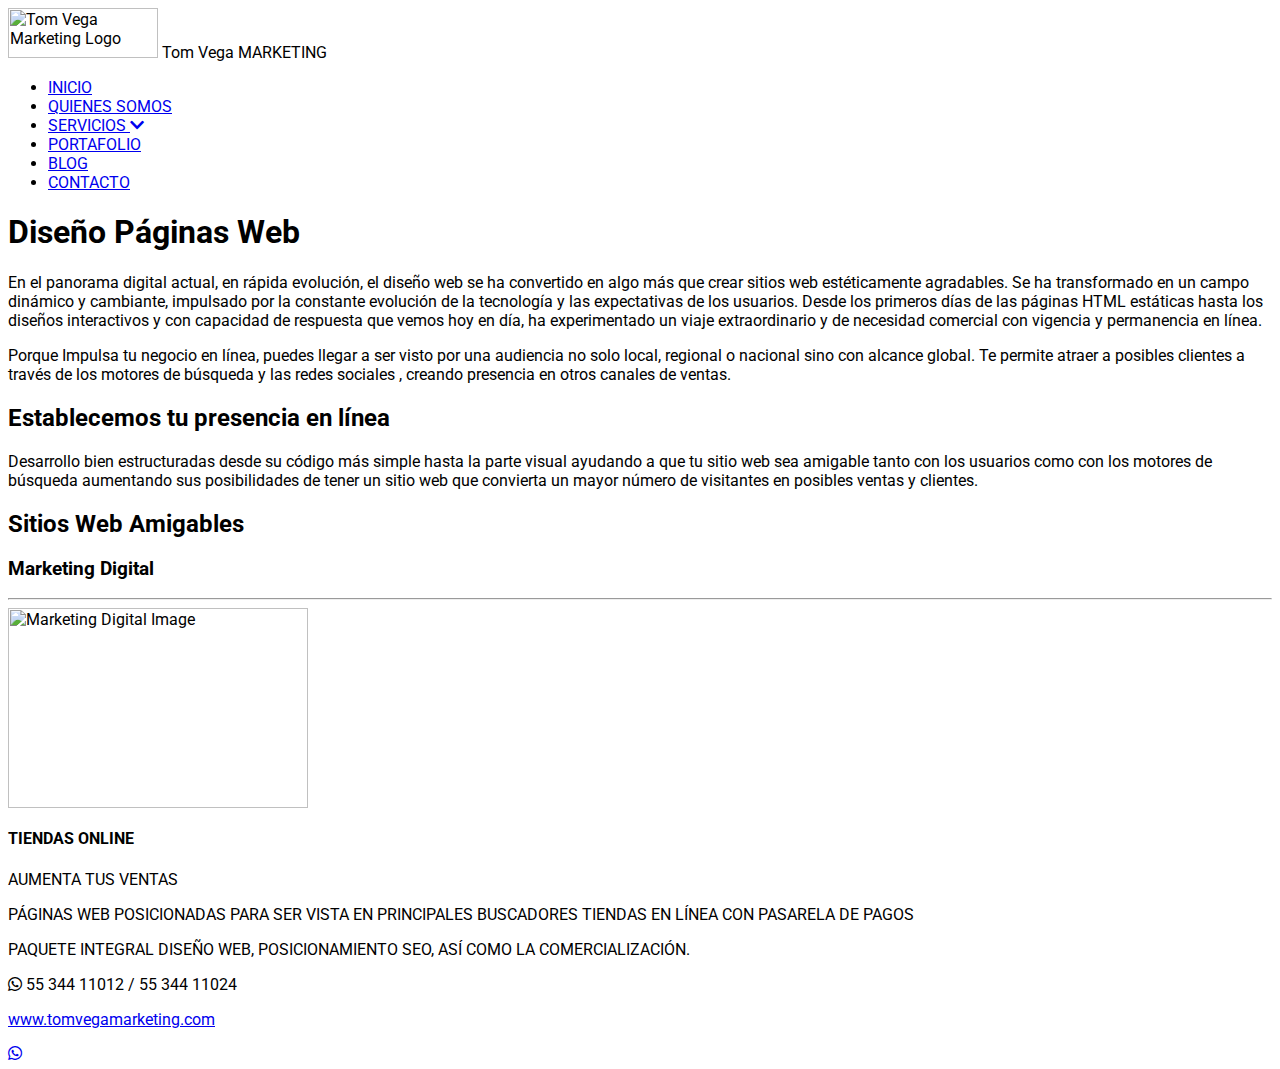
==== info.html @ 645cb3a3 "pagina principal" ====
<html>
 <head>
  <title>
   Diseño Páginas Web
  </title>
  <script src="https://cdn.tailwindcss.com">
  </script>
  <link href="https://cdnjs.cloudflare.com/ajax/libs/font-awesome/5.15.3/css/all.min.css" rel="stylesheet"/>
  <link href="https://fonts.googleapis.com/css2?family=Roboto:wght@400;700&amp;display=swap" rel="stylesheet"/>
  <style>
   body {
            font-family: 'Roboto', sans-serif;
        }
  </style>
 </head>
 <body class="bg-white text-gray-800">
  <header class="bg-blue-900 p-4">
   <div class="container mx-auto flex justify-between items-center">
    <div class="text-white text-2xl font-bold">
     <img alt="Tom Vega Marketing Logo" class="inline-block" height="50" src="https://oaidalleapiprodscus.blob.core.windows.net/private/org-Hh5RPsKhtBPsWCFSiEKnUJ6x/user-8qgiVpCV0U0b7zDjfFInHgjl/img-gO2zAEzB7bWaR2FbrAtqjAZ1.png?st=2024-09-18T03%3A07%3A03Z&amp;se=2024-09-18T05%3A07%3A03Z&amp;sp=r&amp;sv=2024-08-04&amp;sr=b&amp;rscd=inline&amp;rsct=image/png&amp;skoid=d505667d-d6c1-4a0a-bac7-5c84a87759f8&amp;sktid=a48cca56-e6da-484e-a814-9c849652bcb3&amp;skt=2024-09-18T01%3A18%3A36Z&amp;ske=2024-09-19T01%3A18%3A36Z&amp;sks=b&amp;skv=2024-08-04&amp;sig=Gv6MKXsv0Scg9XpU2UZSOH1Rj0ySt%2Bj4ze%2BMnClHsyA%3D" width="150"/>
     Tom Vega MARKETING
    </div>
    <nav class="text-white">
     <ul class="flex space-x-4">
      <li>
       <a class="hover:underline" href="#">
        INICIO
       </a>
      </li>
      <li>
       <a class="hover:underline" href="#">
        QUIENES SOMOS
       </a>
      </li>
      <li>
       <a class="hover:underline" href="#">
        SERVICIOS
        <i class="fas fa-chevron-down">
        </i>
       </a>
      </li>
      <li>
       <a class="hover:underline" href="#">
        PORTAFOLIO
       </a>
      </li>
      <li>
       <a class="hover:underline" href="#">
        BLOG
       </a>
      </li>
      <li>
       <a class="hover:underline" href="#">
        CONTACTO
       </a>
      </li>
     </ul>
    </nav>
   </div>
  </header>
  <main class="container mx-auto p-4">
   <section class="mb-8">
    <h1 class="text-3xl font-bold text-blue-900 mb-4">
     Diseño Páginas Web
    </h1>
    <p class="mb-4">
     En el panorama digital actual, en rápida evolución, el diseño web se ha convertido en algo más que crear sitios web estéticamente agradables. Se ha transformado en un campo dinámico y cambiante, impulsado por la constante evolución de la tecnología y las expectativas de los usuarios. Desde los primeros días de las páginas HTML estáticas hasta los diseños interactivos y con capacidad de respuesta que vemos hoy en día, ha experimentado un viaje extraordinario y de necesidad comercial con vigencia y permanencia en línea.
    </p>
    <p class="mb-4">
     Porque Impulsa tu negocio en línea, puedes llegar a ser visto por una audiencia no solo local, regional o nacional sino con alcance global. Te permite atraer a posibles clientes a través de los motores de búsqueda y las
     <span class="text-blue-900 font-bold">
      redes sociales
     </span>
     , creando presencia en otros canales de ventas.
    </p>
   </section>
   <section class="mb-8">
    <h2 class="text-2xl font-bold text-blue-900 mb-4">
     Establecemos tu presencia en línea
    </h2>
    <p class="mb-4">
     Desarrollo bien estructuradas desde su código más simple hasta la parte visual ayudando a que tu sitio web sea amigable tanto con los usuarios como con los motores de búsqueda aumentando sus posibilidades de tener un sitio web que convierta un mayor número de visitantes en posibles ventas y clientes.
    </p>
   </section>
   <section>
    <h2 class="text-2xl font-bold text-blue-900 mb-4">
     Sitios Web Amigables
    </h2>
   </section>
  </main>
  <aside class="fixed right-0 top-1/4 w-1/4 p-4">
   <div class="mb-8">
    <h3 class="text-xl font-bold text-gray-800 mb-2">
     Marketing Digital
    </h3>
    <hr class="mb-4"/>
    <img alt="Marketing Digital Image" class="mb-4" height="200" src="https://oaidalleapiprodscus.blob.core.windows.net/private/org-Hh5RPsKhtBPsWCFSiEKnUJ6x/user-8qgiVpCV0U0b7zDjfFInHgjl/img-WcMi75psngOifZv9FP3xNckg.png?st=2024-09-18T03%3A07%3A03Z&amp;se=2024-09-18T05%3A07%3A03Z&amp;sp=r&amp;sv=2024-08-04&amp;sr=b&amp;rscd=inline&amp;rsct=image/png&amp;skoid=d505667d-d6c1-4a0a-bac7-5c84a87759f8&amp;sktid=a48cca56-e6da-484e-a814-9c849652bcb3&amp;skt=2024-09-17T23%3A40%3A54Z&amp;ske=2024-09-18T23%3A40%3A54Z&amp;sks=b&amp;skv=2024-08-04&amp;sig=zMkMOh5yx4e8Exz3xn1SDi3xzy%2BGHClGF%2BS%2Bq9m4Pcg%3D" width="300"/>
    <div class="bg-blue-900 text-white p-4 rounded-lg">
     <h4 class="text-lg font-bold mb-2">
      TIENDAS ONLINE
     </h4>
     <p class="mb-2">
      AUMENTA TUS
      <span class="font-bold">
       VENTAS
      </span>
     </p>
     <p class="text-sm mb-2">
      PÁGINAS WEB POSICIONADAS PARA SER VISTA EN PRINCIPALES BUSCADORES TIENDAS EN LÍNEA CON PASARELA DE PAGOS
     </p>
     <p class="text-sm mb-2">
      PAQUETE INTEGRAL DISEÑO WEB, POSICIONAMIENTO SEO, ASÍ COMO LA COMERCIALIZACIÓN.
     </p>
     <p class="text-sm mb-2">
      <i class="fab fa-whatsapp">
      </i>
      55 344 11012 / 55 344 11024
     </p>
     <p class="text-sm">
      <a class="underline" href="https://www.tomvegamarketing.com">
       www.tomvegamarketing.com
      </a>
     </p>
    </div>
   </div>
  </aside>
  <div class="fixed bottom-4 left-4">
   <a class="bg-green-500 text-white p-4 rounded-full shadow-lg" href="https://wa.me/5534411012">
    <i class="fab fa-whatsapp text-2xl">
    </i>
   </a>
  </div>
 </body>
</html>
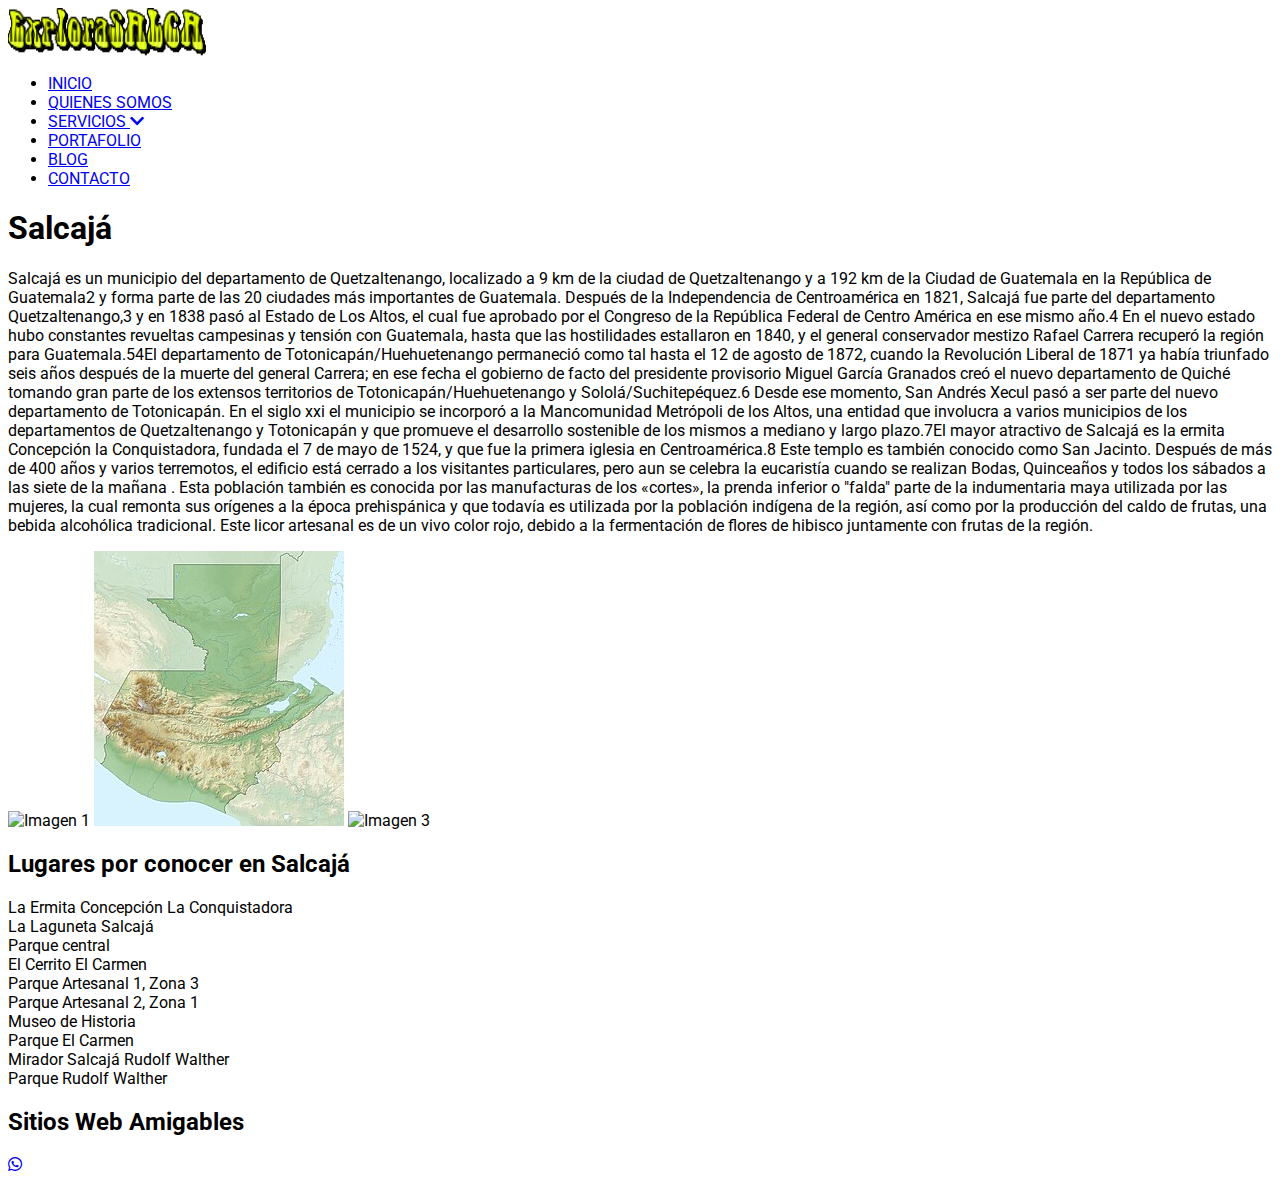
==== commit e5003f0b: "agregar nuevas funciones" ====
--- a/info.html
+++ b/info.html
@@ -1,134 +1,83 @@
 <html>
- <head>
-  <title>
-   Diseño Páginas Web
-  </title>
-  <script src="https://cdn.tailwindcss.com">
-  </script>
-  <link href="https://cdnjs.cloudflare.com/ajax/libs/font-awesome/5.15.3/css/all.min.css" rel="stylesheet"/>
-  <link href="https://fonts.googleapis.com/css2?family=Roboto:wght@400;700&amp;display=swap" rel="stylesheet"/>
+<head>
+  <title>Diseño Páginas Web</title>
+  <script src="https://cdn.tailwindcss.com"></script>
+  <link href="https://cdnjs.cloudflare.com/ajax/libs/font-awesome/5.15.3/css/all.min.css" rel="stylesheet" />
+  <link href="https://fonts.googleapis.com/css2?family=Roboto:wght@400;700&display=swap" rel="stylesheet" />
   <style>
-   body {
-            font-family: 'Roboto', sans-serif;
-        }
+    body {
+      font-family: 'Roboto', sans-serif;
+    }
   </style>
- </head>
- <body class="bg-white text-gray-800">
-  <header class="bg-blue-900 p-4">
-   <div class="container mx-auto flex justify-between items-center">
-    <div class="text-white text-2xl font-bold">
-     <img alt="Tom Vega Marketing Logo" class="inline-block" height="50" src="https://oaidalleapiprodscus.blob.core.windows.net/private/org-Hh5RPsKhtBPsWCFSiEKnUJ6x/user-8qgiVpCV0U0b7zDjfFInHgjl/img-gO2zAEzB7bWaR2FbrAtqjAZ1.png?st=2024-09-18T03%3A07%3A03Z&amp;se=2024-09-18T05%3A07%3A03Z&amp;sp=r&amp;sv=2024-08-04&amp;sr=b&amp;rscd=inline&amp;rsct=image/png&amp;skoid=d505667d-d6c1-4a0a-bac7-5c84a87759f8&amp;sktid=a48cca56-e6da-484e-a814-9c849652bcb3&amp;skt=2024-09-18T01%3A18%3A36Z&amp;ske=2024-09-19T01%3A18%3A36Z&amp;sks=b&amp;skv=2024-08-04&amp;sig=Gv6MKXsv0Scg9XpU2UZSOH1Rj0ySt%2Bj4ze%2BMnClHsyA%3D" width="150"/>
-     Tom Vega MARKETING
+</head>
+<body class="bg-white text-gray-800">
+  <header class="bg-yellow-500 text-blue-900 p-4">
+    <div class="container mx-auto flex justify-between items-center">
+      <div class="text-white text-2xl font-bold">
+        <img alt="Tom Vega Marketing Logo" class="inline-block" height="50" src="images/text (12).gif" width="200" />
+      </div>
+      <nav class="text-white">
+        <ul class="flex space-x-4">
+          <li><a class="hover:underline" href="#">INICIO</a></li>
+          <li><a class="hover:underline" href="#">QUIENES SOMOS</a></li>
+          <li><a class="hover:underline" href="#">SERVICIOS <i class="fas fa-chevron-down"></i></a></li>
+          <li><a class="hover:underline" href="#">PORTAFOLIO</a></li>
+          <li><a class="hover:underline" href="#">BLOG</a></li>
+          <li><a class="hover:underline" href="#">CONTACTO</a></li>
+        </ul>
+      </nav>
     </div>
-    <nav class="text-white">
-     <ul class="flex space-x-4">
-      <li>
-       <a class="hover:underline" href="#">
-        INICIO
-       </a>
-      </li>
-      <li>
-       <a class="hover:underline" href="#">
-        QUIENES SOMOS
-       </a>
-      </li>
-      <li>
-       <a class="hover:underline" href="#">
-        SERVICIOS
-        <i class="fas fa-chevron-down">
-        </i>
-       </a>
-      </li>
-      <li>
-       <a class="hover:underline" href="#">
-        PORTAFOLIO
-       </a>
-      </li>
-      <li>
-       <a class="hover:underline" href="#">
-        BLOG
-       </a>
-      </li>
-      <li>
-       <a class="hover:underline" href="#">
-        CONTACTO
-       </a>
-      </li>
-     </ul>
-    </nav>
-   </div>
   </header>
   <main class="container mx-auto p-4">
-   <section class="mb-8">
-    <h1 class="text-3xl font-bold text-blue-900 mb-4">
-     Diseño Páginas Web
-    </h1>
-    <p class="mb-4">
-     En el panorama digital actual, en rápida evolución, el diseño web se ha convertido en algo más que crear sitios web estéticamente agradables. Se ha transformado en un campo dinámico y cambiante, impulsado por la constante evolución de la tecnología y las expectativas de los usuarios. Desde los primeros días de las páginas HTML estáticas hasta los diseños interactivos y con capacidad de respuesta que vemos hoy en día, ha experimentado un viaje extraordinario y de necesidad comercial con vigencia y permanencia en línea.
-    </p>
-    <p class="mb-4">
-     Porque Impulsa tu negocio en línea, puedes llegar a ser visto por una audiencia no solo local, regional o nacional sino con alcance global. Te permite atraer a posibles clientes a través de los motores de búsqueda y las
-     <span class="text-blue-900 font-bold">
-      redes sociales
-     </span>
-     , creando presencia en otros canales de ventas.
-    </p>
-   </section>
-   <section class="mb-8">
-    <h2 class="text-2xl font-bold text-blue-900 mb-4">
-     Establecemos tu presencia en línea
-    </h2>
-    <p class="mb-4">
-     Desarrollo bien estructuradas desde su código más simple hasta la parte visual ayudando a que tu sitio web sea amigable tanto con los usuarios como con los motores de búsqueda aumentando sus posibilidades de tener un sitio web que convierta un mayor número de visitantes en posibles ventas y clientes.
-    </p>
-   </section>
-   <section>
-    <h2 class="text-2xl font-bold text-blue-900 mb-4">
-     Sitios Web Amigables
-    </h2>
-   </section>
+    <section class="mb-8">
+      <h1 class="text-3xl font-bold text-blue-900 mb-4">Salcajá</h1>
+      
+      <!-- Contenedor Flex para texto e imágenes -->
+      <div class="flex">
+        <!-- Texto a la izquierda -->
+        <p class="w-1/2 mb-4">
+            Salcajá es un municipio del departamento de Quetzaltenango, localizado a 9 km de la ciudad de Quetzaltenango y a 192 km de la Ciudad de Guatemala en la República de Guatemala2​ y forma parte de las 20 ciudades más importantes de Guatemala.
+
+            Después de la Independencia de Centroamérica en 1821, Salcajá fue parte del departamento Quetzaltenango,3​ y en 1838 pasó al Estado de Los Altos, el cual fue aprobado por el Congreso de la República Federal de Centro América en ese mismo año.4​ En el nuevo estado hubo constantes revueltas campesinas y tensión con Guatemala, hasta que las hostilidades estallaron en 1840, y el general conservador mestizo Rafael Carrera recuperó la región para Guatemala.5​4​
+            
+            El departamento de Totonicapán/Huehuetenango permaneció como tal hasta el 12 de agosto de 1872, cuando la Revolución Liberal de 1871 ya había triunfado seis años después de la muerte del general Carrera; en ese fecha el gobierno de facto del presidente provisorio Miguel García Granados creó el nuevo departamento de Quiché tomando gran parte de los extensos territorios de Totonicapán/Huehuetenango y Sololá/Suchitepéquez.6​ Desde ese momento, San Andrés Xecul pasó a ser parte del nuevo departamento de Totonicapán.
+            
+            En el siglo xxi el municipio se incorporó a la Mancomunidad Metrópoli de los Altos, una entidad que involucra a varios municipios de los departamentos de Quetzaltenango y Totonicapán y que promueve el desarrollo sostenible de los mismos a mediano y largo plazo.7​
+            
+            El mayor atractivo de Salcajá es la ermita Concepción la Conquistadora, fundada el 7 de mayo de 1524, y que fue la primera iglesia en Centroamérica.8​ Este templo es también conocido como San Jacinto. Después de más de 400 años y varios terremotos, el edificio está cerrado a los visitantes particulares, pero aun se celebra la eucaristía cuando se realizan Bodas, Quinceaños y todos los sábados a las siete de la mañana . Esta población también es conocida por las manufacturas de los «cortes», la prenda inferior o "falda" parte de la indumentaria maya utilizada por las mujeres, la cual remonta sus orígenes a la época prehispánica y que todavía es utilizada por la población indígena de la región, así como por la producción del caldo de frutas, una bebida alcohólica tradicional. Este licor artesanal es de un vivo color rojo, debido a la fermentación de flores de hibisco juntamente con frutas de la región.
+        </p>
+
+        <!-- Imágenes a la derecha -->
+        <div class="w-1/2 pl-4">
+          <img alt="Imagen 1" class="mb-4" src="https://upload.wikimedia.org/wikipedia/commons/thumb/f/fc/Quetzaltenango_department_location_map.svg/250px-Quetzaltenango_department_location_map.svg.png" />
+          <img alt="Imagen 2" class="mb-4" src="images/ubicacion salca.jpg" />
+          <img alt="Imagen 3" class="mb-4" src="https://maps.wikimedia.org/img/osm-intl,13,14.8786,-91.4582,300x300.png?lang=es" />
+        </div>
+      </div>
+    </section>
+    <section class="mb-8">
+      <h2 class="text-2xl font-bold text-blue-900 mb-4">Lugares por conocer en Salcajá</h2>
+      <p class="mb-4">
+        La Ermita Concepción La Conquistadora <br/>
+        La Laguneta Salcajá <br/>
+        Parque central <br/>
+        El Cerrito El Carmen <br/>
+        Parque Artesanal 1, Zona 3 <br/>
+        Parque Artesanal 2, Zona 1 <br/>
+        Museo de Historia <br/>
+        Parque El Carmen <br/>
+        Mirador Salcajá Rudolf Walther <br/>
+        Parque Rudolf Walther      </p>
+    </section>
+    <section>
+      <h2 class="text-2xl font-bold text-blue-900 mb-4">Sitios Web Amigables</h2>
+    </section>
   </main>
-  <aside class="fixed right-0 top-1/4 w-1/4 p-4">
-   <div class="mb-8">
-    <h3 class="text-xl font-bold text-gray-800 mb-2">
-     Marketing Digital
-    </h3>
-    <hr class="mb-4"/>
-    <img alt="Marketing Digital Image" class="mb-4" height="200" src="https://oaidalleapiprodscus.blob.core.windows.net/private/org-Hh5RPsKhtBPsWCFSiEKnUJ6x/user-8qgiVpCV0U0b7zDjfFInHgjl/img-WcMi75psngOifZv9FP3xNckg.png?st=2024-09-18T03%3A07%3A03Z&amp;se=2024-09-18T05%3A07%3A03Z&amp;sp=r&amp;sv=2024-08-04&amp;sr=b&amp;rscd=inline&amp;rsct=image/png&amp;skoid=d505667d-d6c1-4a0a-bac7-5c84a87759f8&amp;sktid=a48cca56-e6da-484e-a814-9c849652bcb3&amp;skt=2024-09-17T23%3A40%3A54Z&amp;ske=2024-09-18T23%3A40%3A54Z&amp;sks=b&amp;skv=2024-08-04&amp;sig=zMkMOh5yx4e8Exz3xn1SDi3xzy%2BGHClGF%2BS%2Bq9m4Pcg%3D" width="300"/>
-    <div class="bg-blue-900 text-white p-4 rounded-lg">
-     <h4 class="text-lg font-bold mb-2">
-      TIENDAS ONLINE
-     </h4>
-     <p class="mb-2">
-      AUMENTA TUS
-      <span class="font-bold">
-       VENTAS
-      </span>
-     </p>
-     <p class="text-sm mb-2">
-      PÁGINAS WEB POSICIONADAS PARA SER VISTA EN PRINCIPALES BUSCADORES TIENDAS EN LÍNEA CON PASARELA DE PAGOS
-     </p>
-     <p class="text-sm mb-2">
-      PAQUETE INTEGRAL DISEÑO WEB, POSICIONAMIENTO SEO, ASÍ COMO LA COMERCIALIZACIÓN.
-     </p>
-     <p class="text-sm mb-2">
-      <i class="fab fa-whatsapp">
-      </i>
-      55 344 11012 / 55 344 11024
-     </p>
-     <p class="text-sm">
-      <a class="underline" href="https://www.tomvegamarketing.com">
-       www.tomvegamarketing.com
-      </a>
-     </p>
-    </div>
-   </div>
-  </aside>
+
   <div class="fixed bottom-4 left-4">
-   <a class="bg-green-500 text-white p-4 rounded-full shadow-lg" href="https://wa.me/5534411012">
-    <i class="fab fa-whatsapp text-2xl">
-    </i>
-   </a>
+    <a class="bg-green-500 text-white p-4 rounded-full shadow-lg" href="https://wa.me/5534411012">
+      <i class="fab fa-whatsapp text-2xl"></i>
+    </a>
   </div>
- </body>
+</body>
 </html>
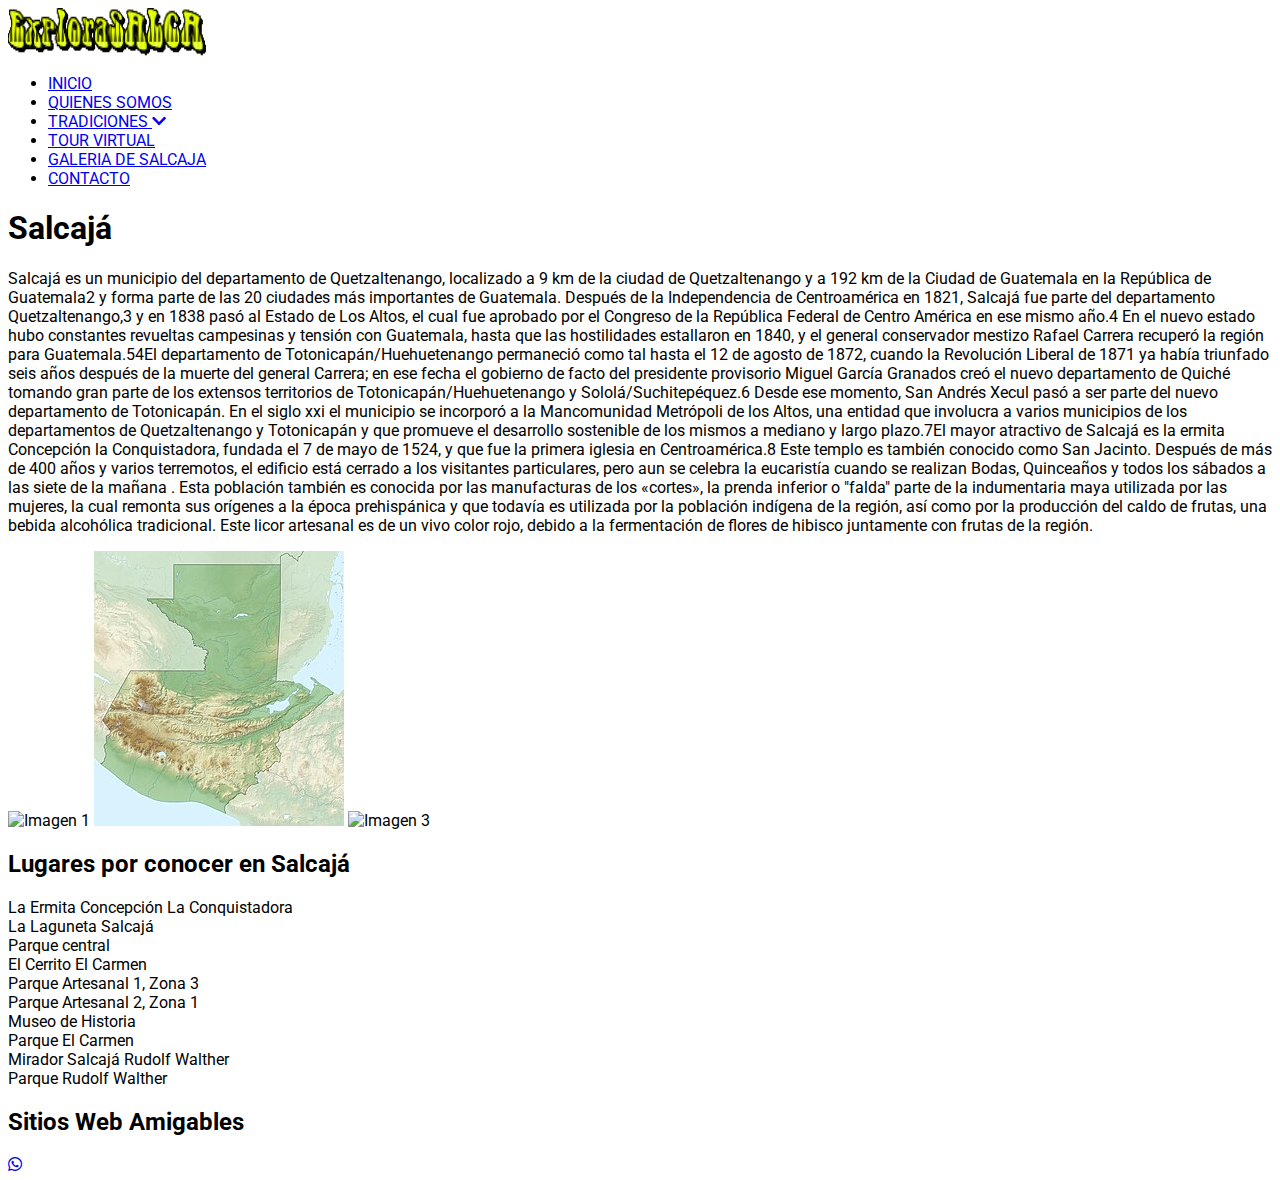
==== commit 2720ce65: "agregar mas funciones" ====
--- a/info.html
+++ b/info.html
@@ -20,9 +20,9 @@
         <ul class="flex space-x-4">
           <li><a class="hover:underline" href="#">INICIO</a></li>
           <li><a class="hover:underline" href="#">QUIENES SOMOS</a></li>
-          <li><a class="hover:underline" href="#">SERVICIOS <i class="fas fa-chevron-down"></i></a></li>
-          <li><a class="hover:underline" href="#">PORTAFOLIO</a></li>
-          <li><a class="hover:underline" href="#">BLOG</a></li>
+          <li><a class="hover:underline" href="#">TRADICIONES  <i class="fas fa-chevron-down"></i></a></li>
+          <li><a class="hover:underline" href="#">TOUR VIRTUAL</a></li>
+          <li><a class="hover:underline" href="gallery">GALERIA DE SALCAJA</a></li>
           <li><a class="hover:underline" href="#">CONTACTO</a></li>
         </ul>
       </nav>
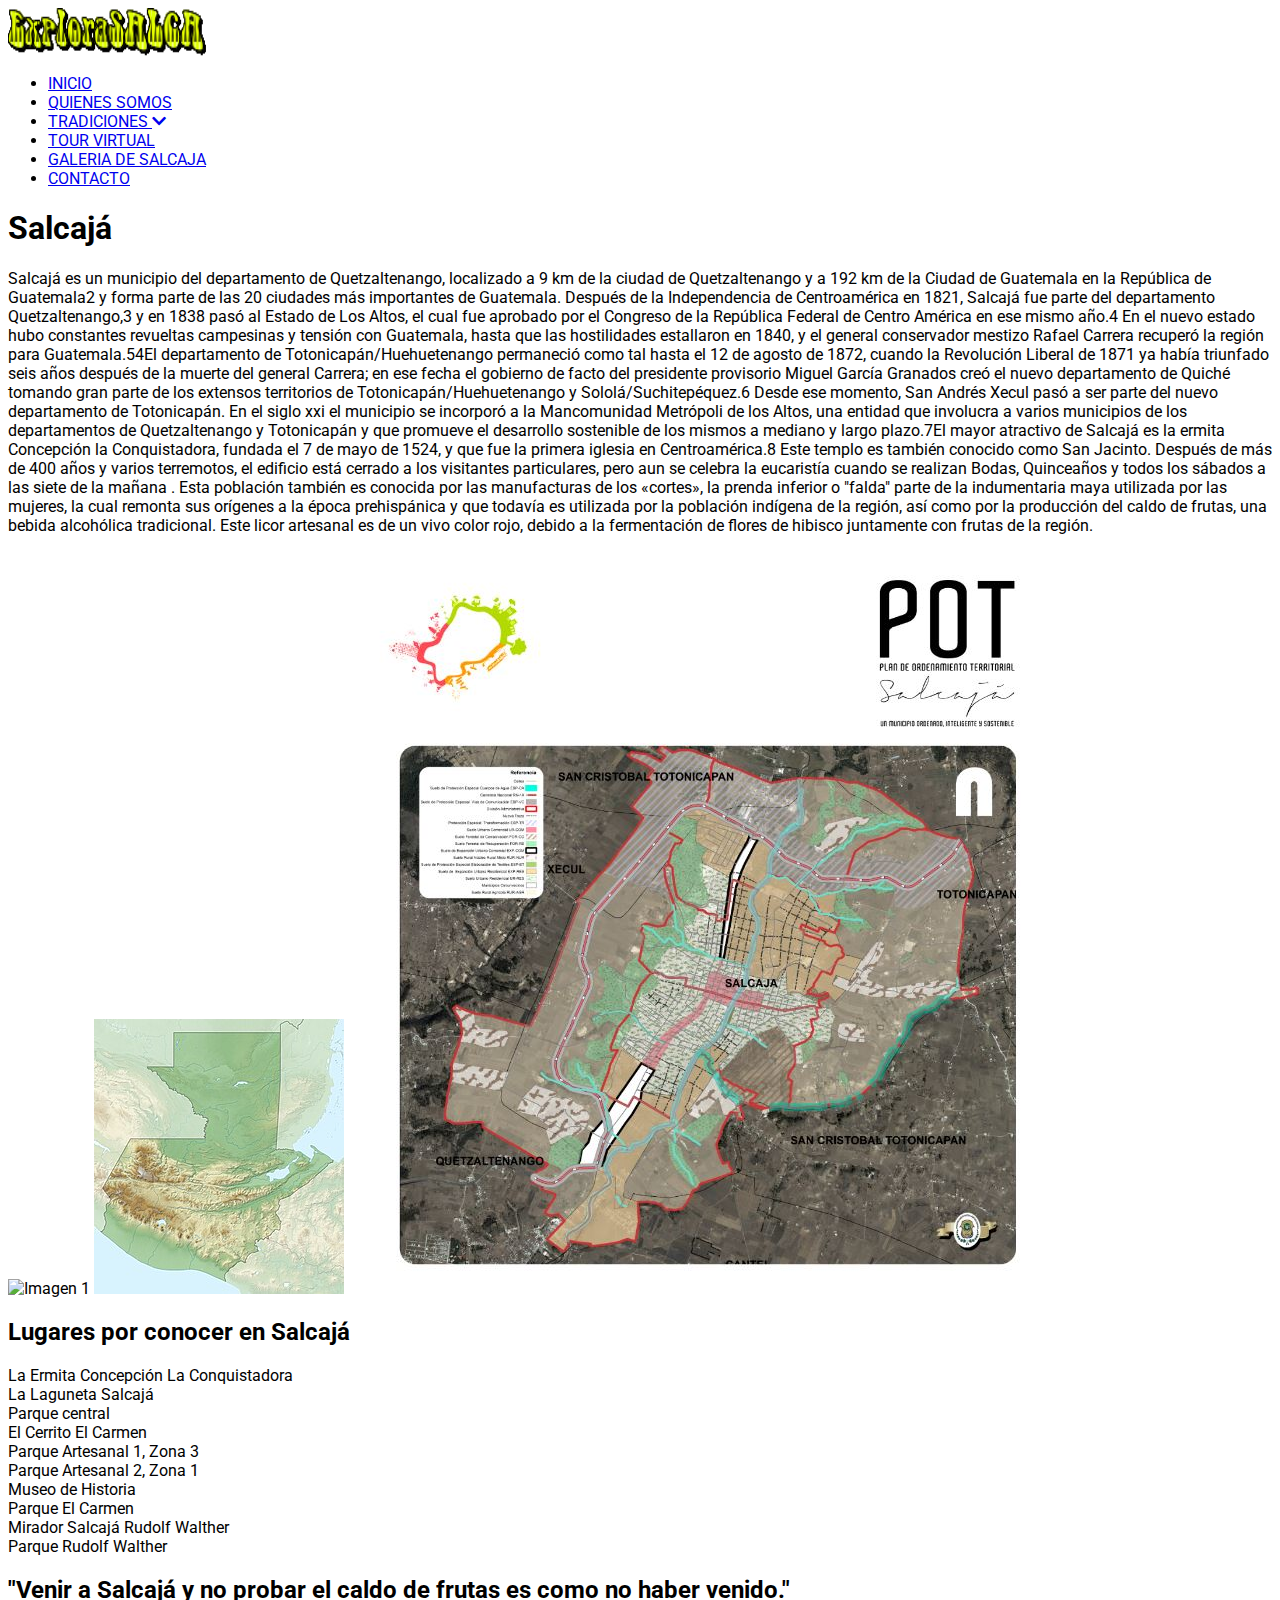
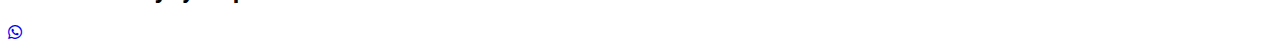
==== commit 30055928: "agregar una secciones" ====
--- a/info.html
+++ b/info.html
@@ -22,7 +22,7 @@
           <li><a class="hover:underline" href="#">QUIENES SOMOS</a></li>
           <li><a class="hover:underline" href="#">TRADICIONES  <i class="fas fa-chevron-down"></i></a></li>
           <li><a class="hover:underline" href="#">TOUR VIRTUAL</a></li>
-          <li><a class="hover:underline" href="gallery">GALERIA DE SALCAJA</a></li>
+          <li><a class="hover:underline" href="#">GALERIA DE SALCAJA </a></li>
           <li><a class="hover:underline" href="#">CONTACTO</a></li>
         </ul>
       </nav>
@@ -51,7 +51,7 @@
         <div class="w-1/2 pl-4">
           <img alt="Imagen 1" class="mb-4" src="https://upload.wikimedia.org/wikipedia/commons/thumb/f/fc/Quetzaltenango_department_location_map.svg/250px-Quetzaltenango_department_location_map.svg.png" />
           <img alt="Imagen 2" class="mb-4" src="images/ubicacion salca.jpg" />
-          <img alt="Imagen 3" class="mb-4" src="https://maps.wikimedia.org/img/osm-intl,13,14.8786,-91.4582,300x300.png?lang=es" />
+          <img alt="Imagen 3" class="mb-4" src="images/salca3.0.jpg" />
         </div>
       </div>
     </section>
@@ -70,12 +70,12 @@
         Parque Rudolf Walther      </p>
     </section>
     <section>
-      <h2 class="text-2xl font-bold text-blue-900 mb-4">Sitios Web Amigables</h2>
+      <h2 class="text-2xl font-bold text-blue-900 mb-4">"Venir a Salcajá y no probar el caldo de frutas es como no haber venido."</h2>
     </section>
   </main>
 
   <div class="fixed bottom-4 left-4">
-    <a class="bg-green-500 text-white p-4 rounded-full shadow-lg" href="https://wa.me/5534411012">
+    <a class="bg-green-500 text-white p-4 rounded-full shadow-lg" href="https://web.whatsapp.com/">
       <i class="fab fa-whatsapp text-2xl"></i>
     </a>
   </div>
